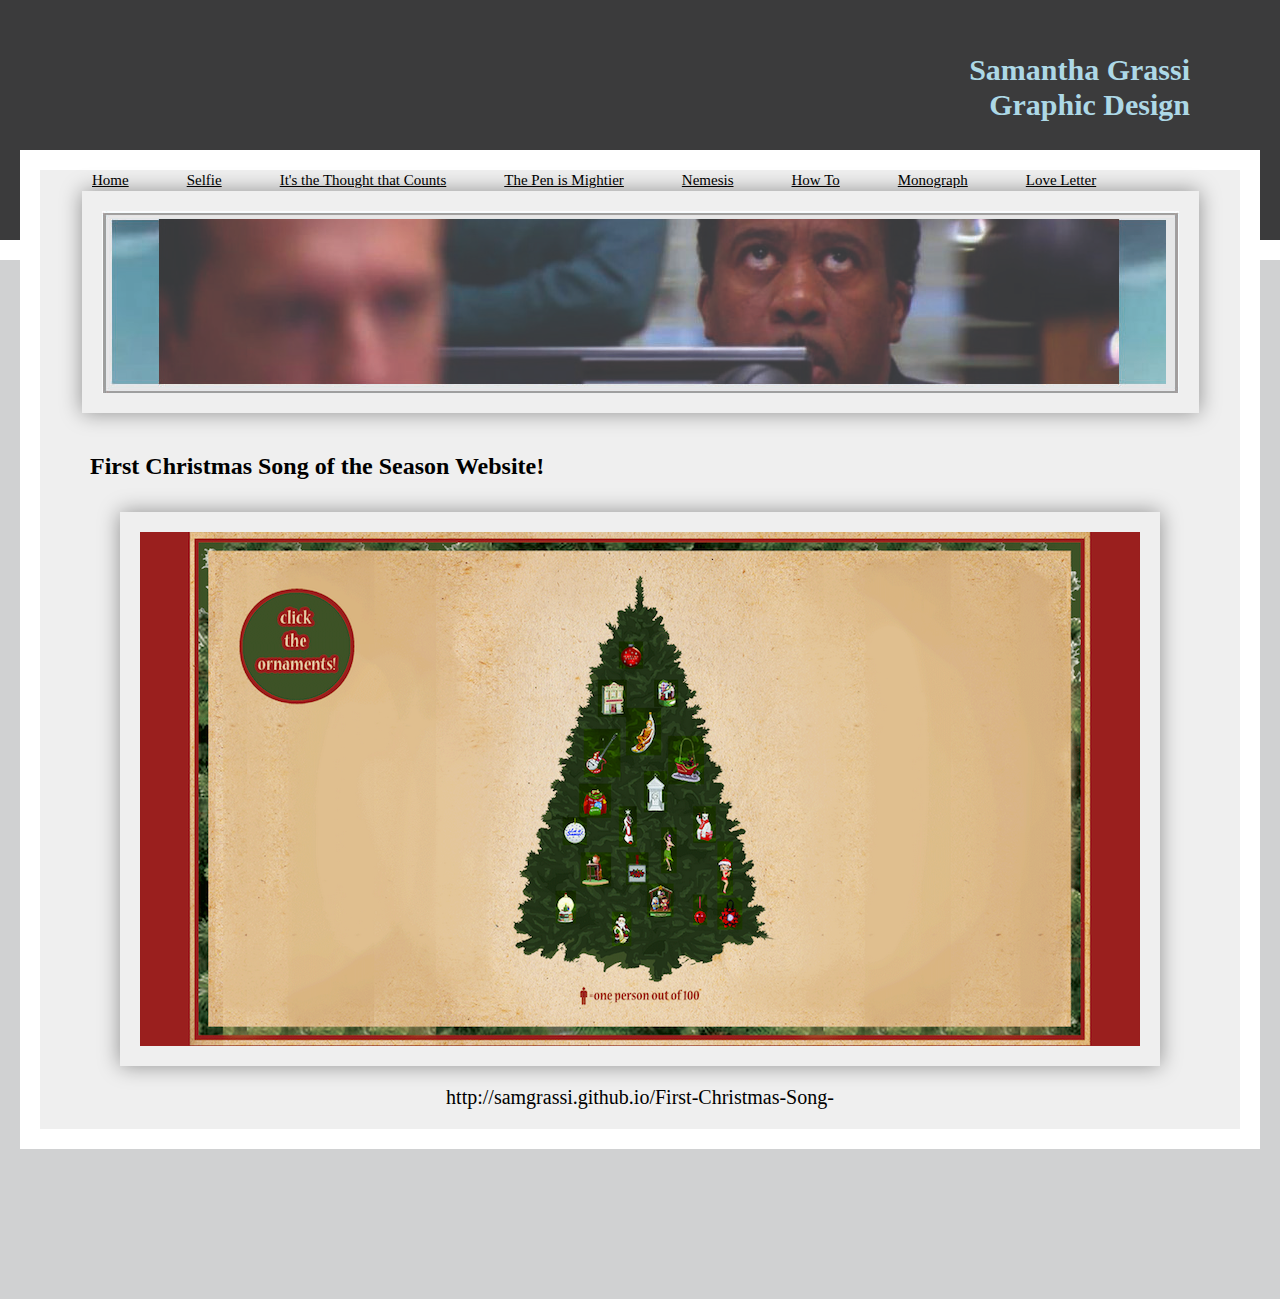
==== christmas.html @ 1e33ee78 "EVERYTHING" ====
<html>
	<head>
		<link rel="stylesheet" type="text/css" href="style.css" />
	</head>
	<body>
		<div class="christmaspage">
		<div class="background">
			<h1>
				Samantha Grassi
			</h1>
			<h2>
				Graphic Design
			</h2>
		</div>
		<div class="container">
			<a class="home" href="index.html">
				Home
			</a>

			<a class="selfie" href="selfie.html">
				Selfie
			</a>

			<a class="giftproject" href="giftproject.html">
				It's the Thought that Counts
			</a>

			<a class="crit" href="crit.html"> The Pen is Mightier </a>

			<a class="nemesis" href="nemesis.html"> Nemesis </a>

			<a class="howto" href="howto.html"> How To </a>

			<a class="christmas" href="christmas.html"> Monograph </a>

			<a class="loveletter" href="loveletter.html"> Love Letter </a>

			<img class="stanley" src="images/stanley.jpg">
		<div class="biggie">
			<h4> 
				First Christmas Song of the Season Website!
			</h4>
			<img src="images/christmastree.png">
			<p>
				http://samgrassi.github.io/First-Christmas-Song-
			</p>

	</body>
<html>
---- style.css ----
body {
	margin: 0;
	padding: 150px 0;
	background: #D0D1D2;
}

.background {
	position: absolute;
	width: 100%;
	height: 240px;
	background-color: #3B3B3C;
	border-bottom: 20px solid #fff;
	top: 0;
}

h1 {
	font-family:"Futura";
	font-size:30px;
	text-align:right;
	color:lightblue;
	margin-right:3em;
	line-height:10px;
	padding-top:1.5em;
}

h2 {
	font-family:"Futura";
	font-size:30px;
	text-align:right;
	color:lightblue;
	margin-right:3em;
	line-height:10px;
}

.container {
	width:1200px;
	margin:0 auto;
	position:relative;
	background: #EFEFEF;
	border: 20px solid #fff;
	z-index:150;
}

a {
	background-color:#EFEFEF;
	display:inline-block;
	color:000;
	font-family:"Futura";
	font-size: 15px;
	padding:2px;
	text-align: center;
	margin-left:50px;
}

.stanley {
	margin:0 auto;
	position:relative;
	display:block;
	z-index:160;
}

a.home {
	z-index:200;
}

a.home:hover {
	background-color:lightblue;
}

a.selfie {
	z-index:200;
}

a.selfie:hover {
	background-color:lightblue;
}

h4 {
		font-size: 24px;
		color:black;
		font-family:"Futura";
		text-align:left;
		margin-top:40px;
		padding-left: 50px;
	}

.avocadojpg {
	position:relative;
	box-shadow: 0 0 20px rgba(0,0,0,0.4); 
	padding:20px;
	display:block;
	margin-right:auto;
	margin-left:auto;
	margin-bottom:60px;
}

.avocado1jpg {
	position:relative;
	box-shadow: 0 0 20px rgba(0,0,0,0.4);
	padding:20px; 
	display:block;
	margin-right: auto;
	margin-left: auto;
}

a.giftproject {
	z-index:200
}

a.giftproject:hover {
	background-color:lightblue;
}

.giftprojectpage h4 {                                                                                                                                                               
	color:black;
	font-family:"Futura";
	font-size:28px;
	padding:10px;
	margin-left:auto;
	margin-right:auto;
	text-align:left;
	padding-left:50px;
}

.giftprojectpage p {
	text-align: left;
	color: black;
	font-family:"Futura";
	font-size: 20px;
	padding:10px;
	margin-left:50px;
	margin-right:50px;
	color: black;
}

.emphasis {
	font-style: italic;
}

.amelia {
	box-shadow: 0 0 20px rgba(0,0,0,0.4); 
	padding:20px;
	margin-top:10px;
	margin-left: auto;
	margin-right: auto;
	display:block;
}

a.crit {
	z-index:200
}

a.crit:hover {
	background-color:lightblue;
}

.critpage {
	text-align: left;
	font-size: 18px;
	font-family:"Futura";
}
.critpage h3 {
	padding-left:50px;
	font-size:24px;
}
.critpage p {
	padding-left:50px;
	padding-right:50px;
	line-height:28px;
}
a.nemesis {
	z-index:200
}

a.nemesis:hover {
	background-color:lightblue;
}

.nemesispage img {
	position:relative;
	box-shadow: 0 0 20px rgba(0,0,0,0.4); 
	padding:20px;
	display:block;
	margin-right:auto;
	margin-left:auto;
}

.nemesispage h5 {
	font-family:"Futura";
	color:black;
	font-size:18px;
	text-align: center;
	margin-left:60px;
}

.nemesispage h4 {
	font-family: "Futura";
	color:black;
	text-align:left;
	padding-left:50px;
	margin-bottom:30px;
}

.nemesispage p {
	padding-top:130px;
	font-size:24px;
	padding-left:50px;
	text-align: left;
}

a.howto:hover {
	background-color:lightblue;
}

.howtopage h4 {
	padding-left:50px;
	font-size:24px;
	font-family:"Futura";
	color:black;
}

img {
	position:relative;
	box-shadow: 0 0 20px rgba(0,0,0,0.4); 
	padding:20px;
	display:block;
	margin-right:auto;
	margin-left:auto;
	margin-bottom:10px;
}

a.christmas {
	z-index:200
}

.christmaspage h4 {
	font-size:24px;
	text-align: left;
	padding-left: 50px;
}

.christmaspage img {
	display: block;
	position: relative;
	margin-left: auto;
	margin-right: auto;
	box-shadow: 0 0 20px rgba(0,0,0,0.4); 
	padding:20px;
}

.christmaspage p{
	text-align:center;
	font-family:"Futura";
	font-size:20px;
}

a.christmas:hover {
	background-color:lightblue;
}

a.loveletter {
	z-index:200
}

a.loveletter:hover {
	background-color:lightblue;
}

.biggie {
	width:1200px;
	margin:0 auto;
	position:relative;
	background:#EFEFEF;
	z-index:100;
}
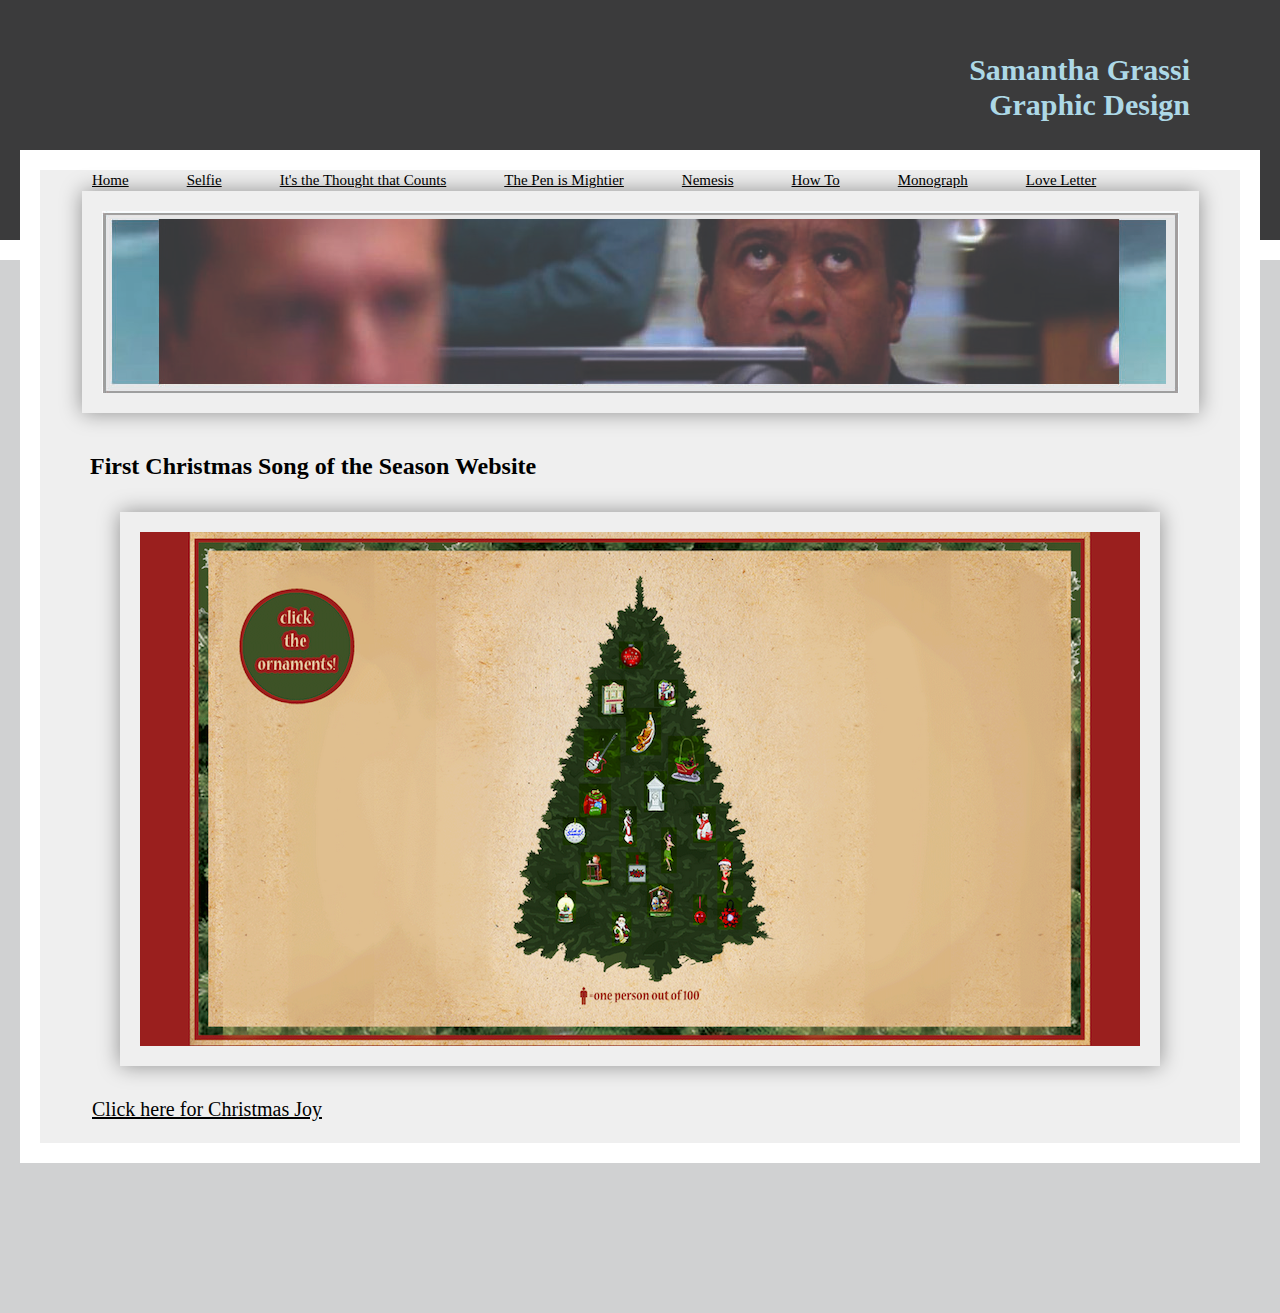
==== commit f8a87eb0: "finally finished" ====
--- a/christmas.html
+++ b/christmas.html
@@ -38,12 +38,13 @@
 			<img class="stanley" src="images/stanley.jpg">
 		<div class="biggie">
 			<h4> 
-				First Christmas Song of the Season Website!
+				First Christmas Song of the Season Website
 			</h4>
 			<img src="images/christmastree.png">
-			<p>
-				http://samgrassi.github.io/First-Christmas-Song-
-			</p>
+
+			<a href= "http://samgrassi.github.io/First-Christmas-Song-">
+				<p>Click here for Christmas Joy</p>
+			</a>
 
 	</body>
 <html>
--- a/style.css
+++ b/style.css
@@ -188,9 +188,12 @@
 .nemesispage h5 {
 	font-family:"Futura";
 	color:black;
-	font-size:18px;
+	font-size:20px;
 	text-align: center;
-	margin-left:60px;
+	color:darkgrey;
+	padding-bottom:24px;
+	padding-left:150px;
+	padding-right:150px;
 }
 
 .nemesispage h4 {
@@ -200,14 +203,6 @@
 	padding-left:50px;
 	margin-bottom:30px;
 }
-
-.nemesispage p {
-	padding-top:130px;
-	font-size:24px;
-	padding-left:50px;
-	text-align: left;
-}
-
 a.howto:hover {
 	background-color:lightblue;
 }
@@ -227,6 +222,16 @@
 	margin-right:auto;
 	margin-left:auto;
 	margin-bottom:10px;
+}
+
+h6 {
+	padding-left:50px;
+	font-size:20px;
+	color:darkgrey;
+	font-family:"Futura";
+	text-align:left;
+	line-height:2px;
+	margin-top:-20px;
 }
 
 a.christmas {
@@ -248,10 +253,15 @@
 	padding:20px;
 }
 
-.christmaspage p{
-	text-align:center;
+.christmaspage p {
 	font-family:"Futura";
 	font-size:20px;
+	color:black;
+	text-align: center;
+}
+
+.christmaspage p:hover {
+	color:green;
 }
 
 a.christmas:hover {
@@ -264,6 +274,20 @@
 
 a.loveletter:hover {
 	background-color:lightblue;
+}
+
+.loveletterpage h4 {
+	font-size:24px;
+	padding-left: 50px;
+}
+
+.loveletterpage img {
+	display: block;
+	position: relative;
+	margin-left: auto;
+	margin-right: auto;
+	box-shadow: 0 0 20px rgba(0,0,0,0.4); 
+	padding:20px;
 }
 
 .biggie {
